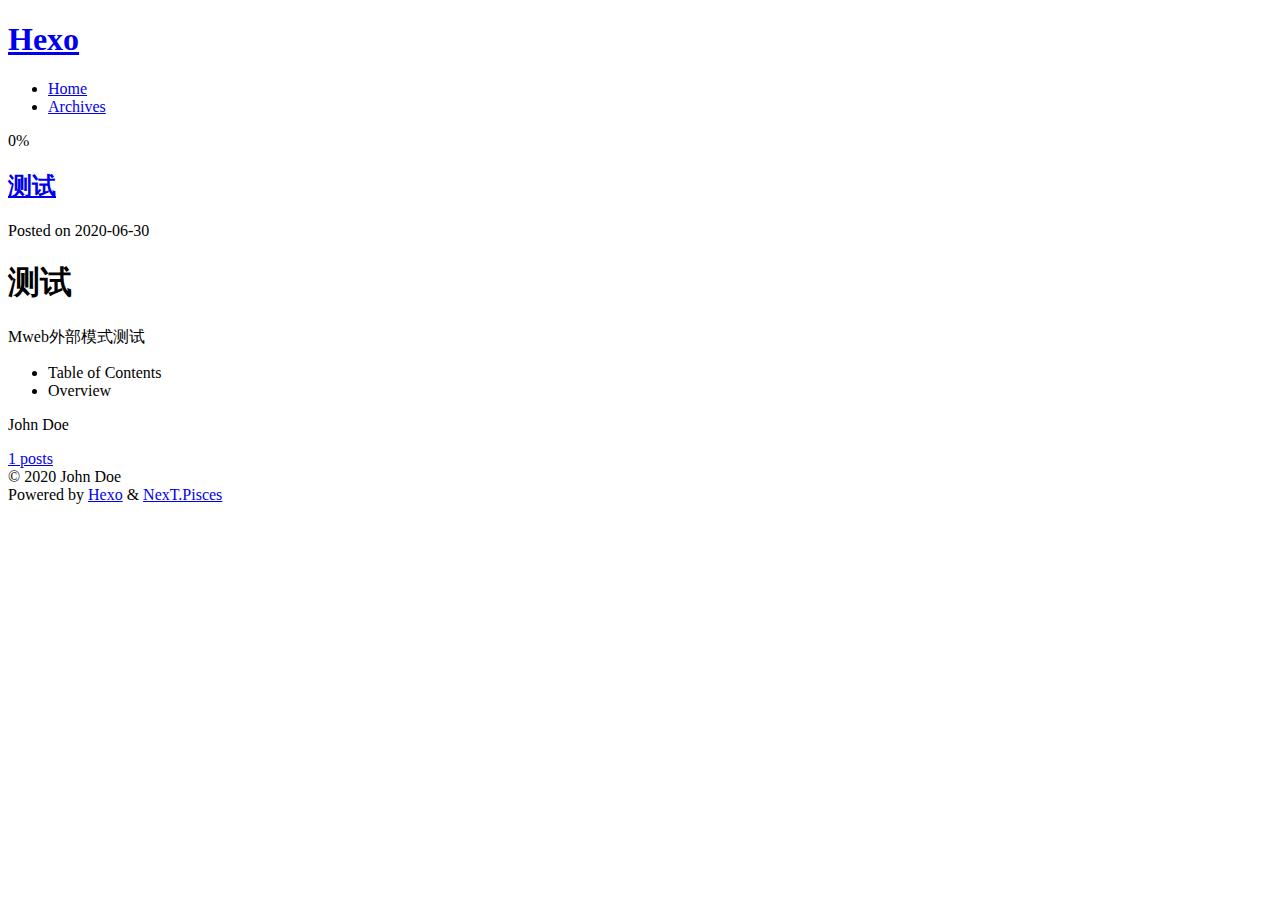
==== index.html @ a6a6ac73 "Site updated: 2020-06-30 23:39:04" ====
<!DOCTYPE html>
<html lang="en">
<head>
  <meta charset="UTF-8">
<meta name="viewport" content="width=device-width, initial-scale=1, maximum-scale=2">
<meta name="theme-color" content="#222">
<meta name="generator" content="Hexo 4.2.1">
  <link rel="apple-touch-icon" sizes="180x180" href="/images/apple-touch-icon-next.png">
  <link rel="icon" type="image/png" sizes="32x32" href="/images/favicon-32x32-next.png">
  <link rel="icon" type="image/png" sizes="16x16" href="/images/favicon-16x16-next.png">
  <link rel="mask-icon" href="/images/logo.svg" color="#222">

<link rel="stylesheet" href="/css/main.css">


<link rel="stylesheet" href="/lib/font-awesome/css/all.min.css">

<script id="hexo-configurations">
    var NexT = window.NexT || {};
    var CONFIG = {"hostname":"yoursite.com","root":"/","scheme":"Pisces","version":"7.8.0","exturl":false,"sidebar":{"position":"left","display":"post","padding":18,"offset":12,"onmobile":false},"copycode":{"enable":false,"show_result":false,"style":null},"back2top":{"enable":true,"sidebar":false,"scrollpercent":false},"bookmark":{"enable":false,"color":"#222","save":"auto"},"fancybox":false,"mediumzoom":false,"lazyload":false,"pangu":false,"comments":{"style":"tabs","active":null,"storage":true,"lazyload":false,"nav":null},"algolia":{"hits":{"per_page":10},"labels":{"input_placeholder":"Search for Posts","hits_empty":"We didn't find any results for the search: ${query}","hits_stats":"${hits} results found in ${time} ms"}},"localsearch":{"enable":false,"trigger":"auto","top_n_per_article":1,"unescape":false,"preload":false},"motion":{"enable":true,"async":false,"transition":{"post_block":"fadeIn","post_header":"slideDownIn","post_body":"slideDownIn","coll_header":"slideLeftIn","sidebar":"slideUpIn"}}};
  </script>

  <meta property="og:type" content="website">
<meta property="og:title" content="Hexo">
<meta property="og:url" content="http://yoursite.com/index.html">
<meta property="og:site_name" content="Hexo">
<meta property="og:locale" content="en_US">
<meta property="article:author" content="John Doe">
<meta name="twitter:card" content="summary">

<link rel="canonical" href="http://yoursite.com/">


<script id="page-configurations">
  // https://hexo.io/docs/variables.html
  CONFIG.page = {
    sidebar: "",
    isHome : true,
    isPost : false,
    lang   : 'en'
  };
</script>

  <title>Hexo</title>
  






  <noscript>
  <style>
  .use-motion .brand,
  .use-motion .menu-item,
  .sidebar-inner,
  .use-motion .post-block,
  .use-motion .pagination,
  .use-motion .comments,
  .use-motion .post-header,
  .use-motion .post-body,
  .use-motion .collection-header { opacity: initial; }

  .use-motion .site-title,
  .use-motion .site-subtitle {
    opacity: initial;
    top: initial;
  }

  .use-motion .logo-line-before i { left: initial; }
  .use-motion .logo-line-after i { right: initial; }
  </style>
</noscript>

</head>

<body itemscope itemtype="http://schema.org/WebPage">
  <div class="container use-motion">
    <div class="headband"></div>

    <header class="header" itemscope itemtype="http://schema.org/WPHeader">
      <div class="header-inner"><div class="site-brand-container">
  <div class="site-nav-toggle">
    <div class="toggle" aria-label="Toggle navigation bar">
      <span class="toggle-line toggle-line-first"></span>
      <span class="toggle-line toggle-line-middle"></span>
      <span class="toggle-line toggle-line-last"></span>
    </div>
  </div>

  <div class="site-meta">

    <a href="/" class="brand" rel="start">
      <span class="logo-line-before"><i></i></span>
      <h1 class="site-title">Hexo</h1>
      <span class="logo-line-after"><i></i></span>
    </a>
  </div>

  <div class="site-nav-right">
    <div class="toggle popup-trigger">
    </div>
  </div>
</div>




<nav class="site-nav">
  <ul id="menu" class="main-menu menu">
        <li class="menu-item menu-item-home">

    <a href="/" rel="section"><i class="fa fa-home fa-fw"></i>Home</a>

  </li>
        <li class="menu-item menu-item-archives">

    <a href="/archives/" rel="section"><i class="fa fa-archive fa-fw"></i>Archives</a>

  </li>
  </ul>
</nav>




</div>
    </header>

    
  <div class="back-to-top">
    <i class="fa fa-arrow-up"></i>
    <span>0%</span>
  </div>


    <main class="main">
      <div class="main-inner">
        <div class="content-wrap">
          

          <div class="content index posts-expand">
            
      
  
  
  <article itemscope itemtype="http://schema.org/Article" class="post-block" lang="en">
    <link itemprop="mainEntityOfPage" href="http://yoursite.com/2020/06/30/%E6%B5%8B%E8%AF%95/">

    <span hidden itemprop="author" itemscope itemtype="http://schema.org/Person">
      <meta itemprop="image" content="/images/avatar.gif">
      <meta itemprop="name" content="John Doe">
      <meta itemprop="description" content="">
    </span>

    <span hidden itemprop="publisher" itemscope itemtype="http://schema.org/Organization">
      <meta itemprop="name" content="Hexo">
    </span>
      <header class="post-header">
        <h2 class="post-title" itemprop="name headline">
          
            <a href="/2020/06/30/%E6%B5%8B%E8%AF%95/" class="post-title-link" itemprop="url">测试</a>
        </h2>

        <div class="post-meta">
            <span class="post-meta-item">
              <span class="post-meta-item-icon">
                <i class="far fa-calendar"></i>
              </span>
              <span class="post-meta-item-text">Posted on</span>
              

              <time title="Created: 2020-06-30 23:38:13 / Modified: 23:38:34" itemprop="dateCreated datePublished" datetime="2020-06-30T23:38:13+08:00">2020-06-30</time>
            </span>

          

        </div>
      </header>

    
    
    
    <div class="post-body" itemprop="articleBody">

      
          <h1 id="测试"><a href="#测试" class="headerlink" title="测试"></a>测试</h1><p>Mweb外部模式测试</p>

      
    </div>

    
    
    
      <footer class="post-footer">
        <div class="post-eof"></div>
      </footer>
  </article>
  
  
  


  



          </div>
          

<script>
  window.addEventListener('tabs:register', () => {
    let { activeClass } = CONFIG.comments;
    if (CONFIG.comments.storage) {
      activeClass = localStorage.getItem('comments_active') || activeClass;
    }
    if (activeClass) {
      let activeTab = document.querySelector(`a[href="#comment-${activeClass}"]`);
      if (activeTab) {
        activeTab.click();
      }
    }
  });
  if (CONFIG.comments.storage) {
    window.addEventListener('tabs:click', event => {
      if (!event.target.matches('.tabs-comment .tab-content .tab-pane')) return;
      let commentClass = event.target.classList[1];
      localStorage.setItem('comments_active', commentClass);
    });
  }
</script>

        </div>
          
  
  <div class="toggle sidebar-toggle">
    <span class="toggle-line toggle-line-first"></span>
    <span class="toggle-line toggle-line-middle"></span>
    <span class="toggle-line toggle-line-last"></span>
  </div>

  <aside class="sidebar">
    <div class="sidebar-inner">

      <ul class="sidebar-nav motion-element">
        <li class="sidebar-nav-toc">
          Table of Contents
        </li>
        <li class="sidebar-nav-overview">
          Overview
        </li>
      </ul>

      <!--noindex-->
      <div class="post-toc-wrap sidebar-panel">
      </div>
      <!--/noindex-->

      <div class="site-overview-wrap sidebar-panel">
        <div class="site-author motion-element" itemprop="author" itemscope itemtype="http://schema.org/Person">
  <p class="site-author-name" itemprop="name">John Doe</p>
  <div class="site-description" itemprop="description"></div>
</div>
<div class="site-state-wrap motion-element">
  <nav class="site-state">
      <div class="site-state-item site-state-posts">
          <a href="/archives/">
        
          <span class="site-state-item-count">1</span>
          <span class="site-state-item-name">posts</span>
        </a>
      </div>
  </nav>
</div>



      </div>

    </div>
  </aside>
  <div id="sidebar-dimmer"></div>


      </div>
    </main>

    <footer class="footer">
      <div class="footer-inner">
        

        

<div class="copyright">
  
  &copy; 
  <span itemprop="copyrightYear">2020</span>
  <span class="with-love">
    <i class="fa fa-heart"></i>
  </span>
  <span class="author" itemprop="copyrightHolder">John Doe</span>
</div>
  <div class="powered-by">Powered by <a href="https://hexo.io/" class="theme-link" rel="noopener" target="_blank">Hexo</a> & <a href="https://pisces.theme-next.org/" class="theme-link" rel="noopener" target="_blank">NexT.Pisces</a>
  </div>

        








      </div>
    </footer>
  </div>

  
  <script src="/lib/anime.min.js"></script>
  <script src="/lib/velocity/velocity.min.js"></script>
  <script src="/lib/velocity/velocity.ui.min.js"></script>

<script src="/js/utils.js"></script>

<script src="/js/motion.js"></script>


<script src="/js/schemes/pisces.js"></script>


<script src="/js/next-boot.js"></script>




  















  

  

</body>
</html>
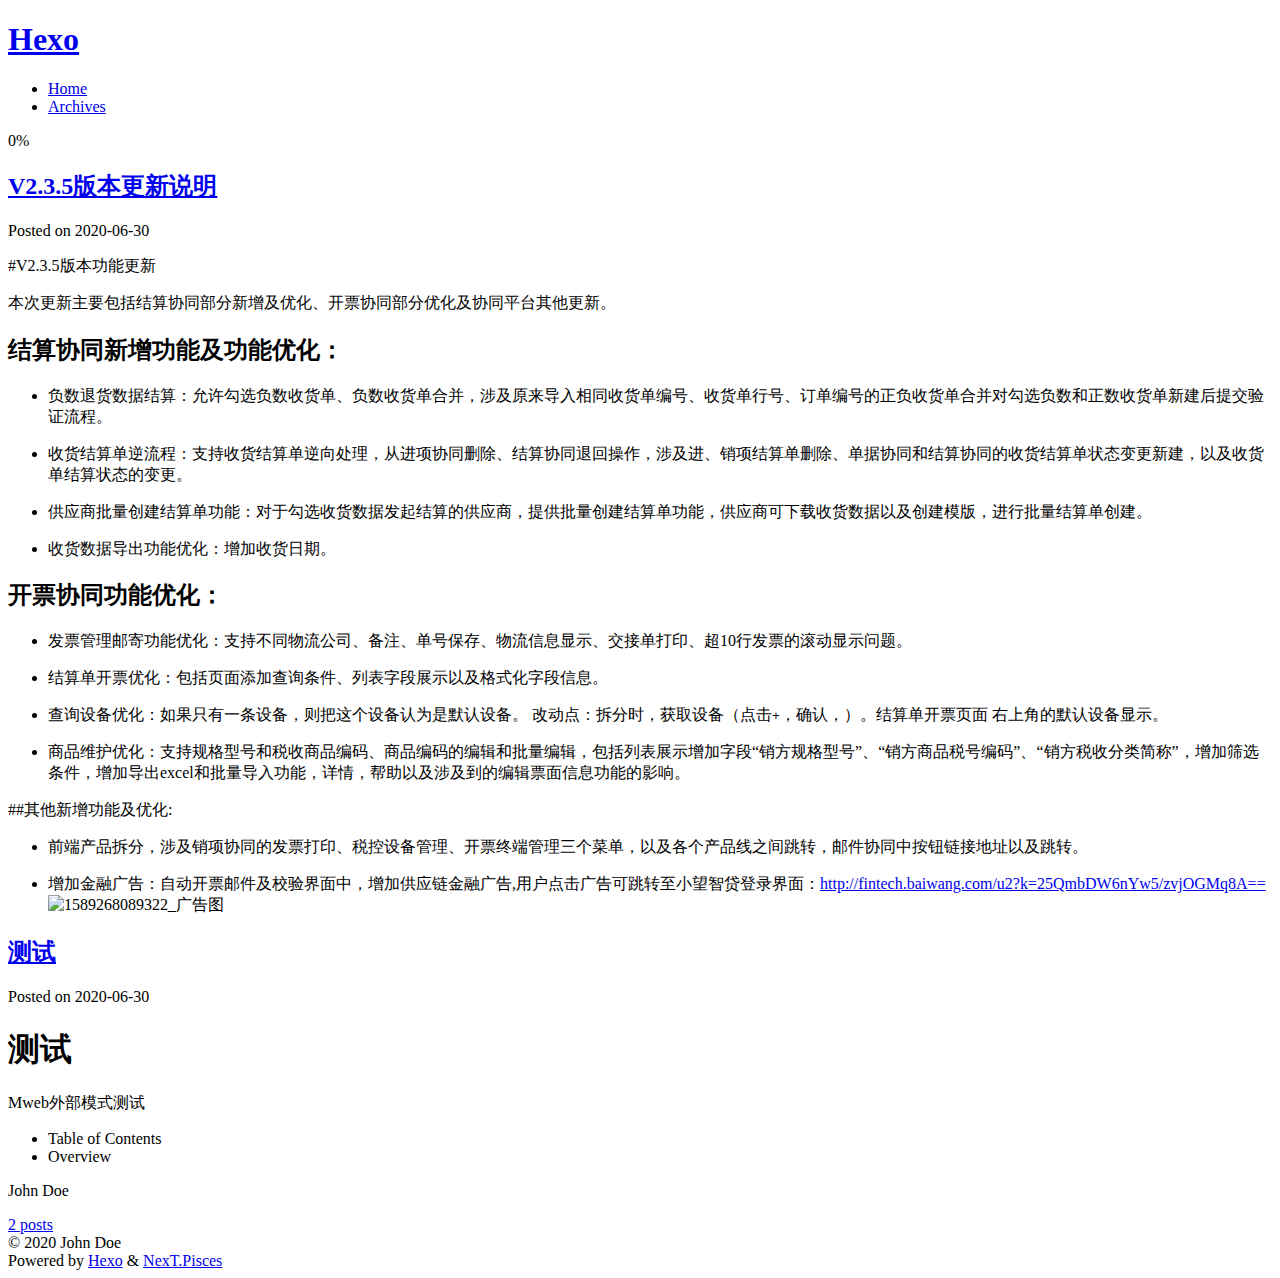
==== commit 6fd91e0f: "Site updated: 2020-06-30 23:49:46" ====
--- a/index.html
+++ b/index.html
@@ -141,6 +141,93 @@
 
           <div class="content index posts-expand">
             
+      
+  
+  
+  <article itemscope itemtype="http://schema.org/Article" class="post-block" lang="en">
+    <link itemprop="mainEntityOfPage" href="http://yoursite.com/2020/06/30/V2.3.5%E7%89%88%E6%9C%AC%E6%9B%B4%E6%96%B0%E8%AF%B4%E6%98%8E/">
+
+    <span hidden itemprop="author" itemscope itemtype="http://schema.org/Person">
+      <meta itemprop="image" content="/images/avatar.gif">
+      <meta itemprop="name" content="John Doe">
+      <meta itemprop="description" content="">
+    </span>
+
+    <span hidden itemprop="publisher" itemscope itemtype="http://schema.org/Organization">
+      <meta itemprop="name" content="Hexo">
+    </span>
+      <header class="post-header">
+        <h2 class="post-title" itemprop="name headline">
+          
+            <a href="/2020/06/30/V2.3.5%E7%89%88%E6%9C%AC%E6%9B%B4%E6%96%B0%E8%AF%B4%E6%98%8E/" class="post-title-link" itemprop="url">V2.3.5版本更新说明</a>
+        </h2>
+
+        <div class="post-meta">
+            <span class="post-meta-item">
+              <span class="post-meta-item-icon">
+                <i class="far fa-calendar"></i>
+              </span>
+              <span class="post-meta-item-text">Posted on</span>
+              
+
+              <time title="Created: 2020-06-30 23:45:49 / Modified: 23:46:55" itemprop="dateCreated datePublished" datetime="2020-06-30T23:45:49+08:00">2020-06-30</time>
+            </span>
+
+          
+
+        </div>
+      </header>
+
+    
+    
+    
+    <div class="post-body" itemprop="articleBody">
+
+      
+          <p>#V2.3.5版本功能更新</p>
+<p>本次更新主要包括结算协同部分新增及优化、开票协同部分优化及协同平台其他更新。</p>
+<h2 id="结算协同新增功能及功能优化："><a href="#结算协同新增功能及功能优化：" class="headerlink" title="结算协同新增功能及功能优化："></a>结算协同新增功能及功能优化：</h2><ul>
+<li><p>负数退货数据结算：允许勾选负数收货单、负数收货单合并，涉及原来导入相同收货单编号、收货单行号、订单编号的正负收货单合并对勾选负数和正数收货单新建后提交验证流程。</p>
+</li>
+<li><p>收货结算单逆流程：支持收货结算单逆向处理，从进项协同删除、结算协同退回操作，涉及进、销项结算单删除、单据协同和结算协同的收货结算单状态变更新建，以及收货单结算状态的变更。</p>
+</li>
+<li><p>供应商批量创建结算单功能：对于勾选收货数据发起结算的供应商，提供批量创建结算单功能，供应商可下载收货数据以及创建模版，进行批量结算单创建。</p>
+</li>
+<li><p>收货数据导出功能优化：增加收货日期。</p>
+</li>
+</ul>
+<h2 id="开票协同功能优化："><a href="#开票协同功能优化：" class="headerlink" title="开票协同功能优化："></a>开票协同功能优化：</h2><ul>
+<li><p>发票管理邮寄功能优化：支持不同物流公司、备注、单号保存、物流信息显示、交接单打印、超10行发票的滚动显示问题。</p>
+</li>
+<li><p>结算单开票优化：包括页面添加查询条件、列表字段展示以及格式化字段信息。</p>
+</li>
+<li><p>查询设备优化：如果只有一条设备，则把这个设备认为是默认设备。 改动点：拆分时，获取设备（点击<code>+</code>，确认，）。结算单开票页面 右上角的默认设备显示。</p>
+</li>
+<li><p>商品维护优化：支持规格型号和税收商品编码、商品编码的编辑和批量编辑，包括列表展示增加字段“销方规格型号”、“销方商品税号编码”、“销方税收分类简称”，增加筛选条件，增加导出excel和批量导入功能，详情，帮助以及涉及到的编辑票面信息功能的影响。</p>
+</li>
+</ul>
+<p>##其他新增功能及优化:</p>
+<ul>
+<li><p>前端产品拆分，涉及销项协同的发票打印、税控设备管理、开票终端管理三个菜单，以及各个产品线之间跳转，邮件协同中按钮链接地址以及跳转。</p>
+</li>
+<li><p>增加金融广告：自动开票邮件及校验界面中，增加供应链金融广告,用户点击广告可跳转至小望智贷登录界面：<a href="http://fintech.baiwang.com/u2?k=25QmbDW6nYw5/zvjOGMq8A==" target="_blank" rel="noopener">http://fintech.baiwang.com/u2?k=25QmbDW6nYw5/zvjOGMq8A==</a><br><img src="/images/1589268089322_%E5%B9%BF%E5%91%8A%E5%9B%BE.png" alt="1589268089322_广告图"></p>
+</li>
+</ul>
+
+      
+    </div>
+
+    
+    
+    
+      <footer class="post-footer">
+        <div class="post-eof"></div>
+      </footer>
+  </article>
+  
+  
+  
+
       
   
   
@@ -266,7 +353,7 @@
       <div class="site-state-item site-state-posts">
           <a href="/archives/">
         
-          <span class="site-state-item-count">1</span>
+          <span class="site-state-item-count">2</span>
           <span class="site-state-item-name">posts</span>
         </a>
       </div>
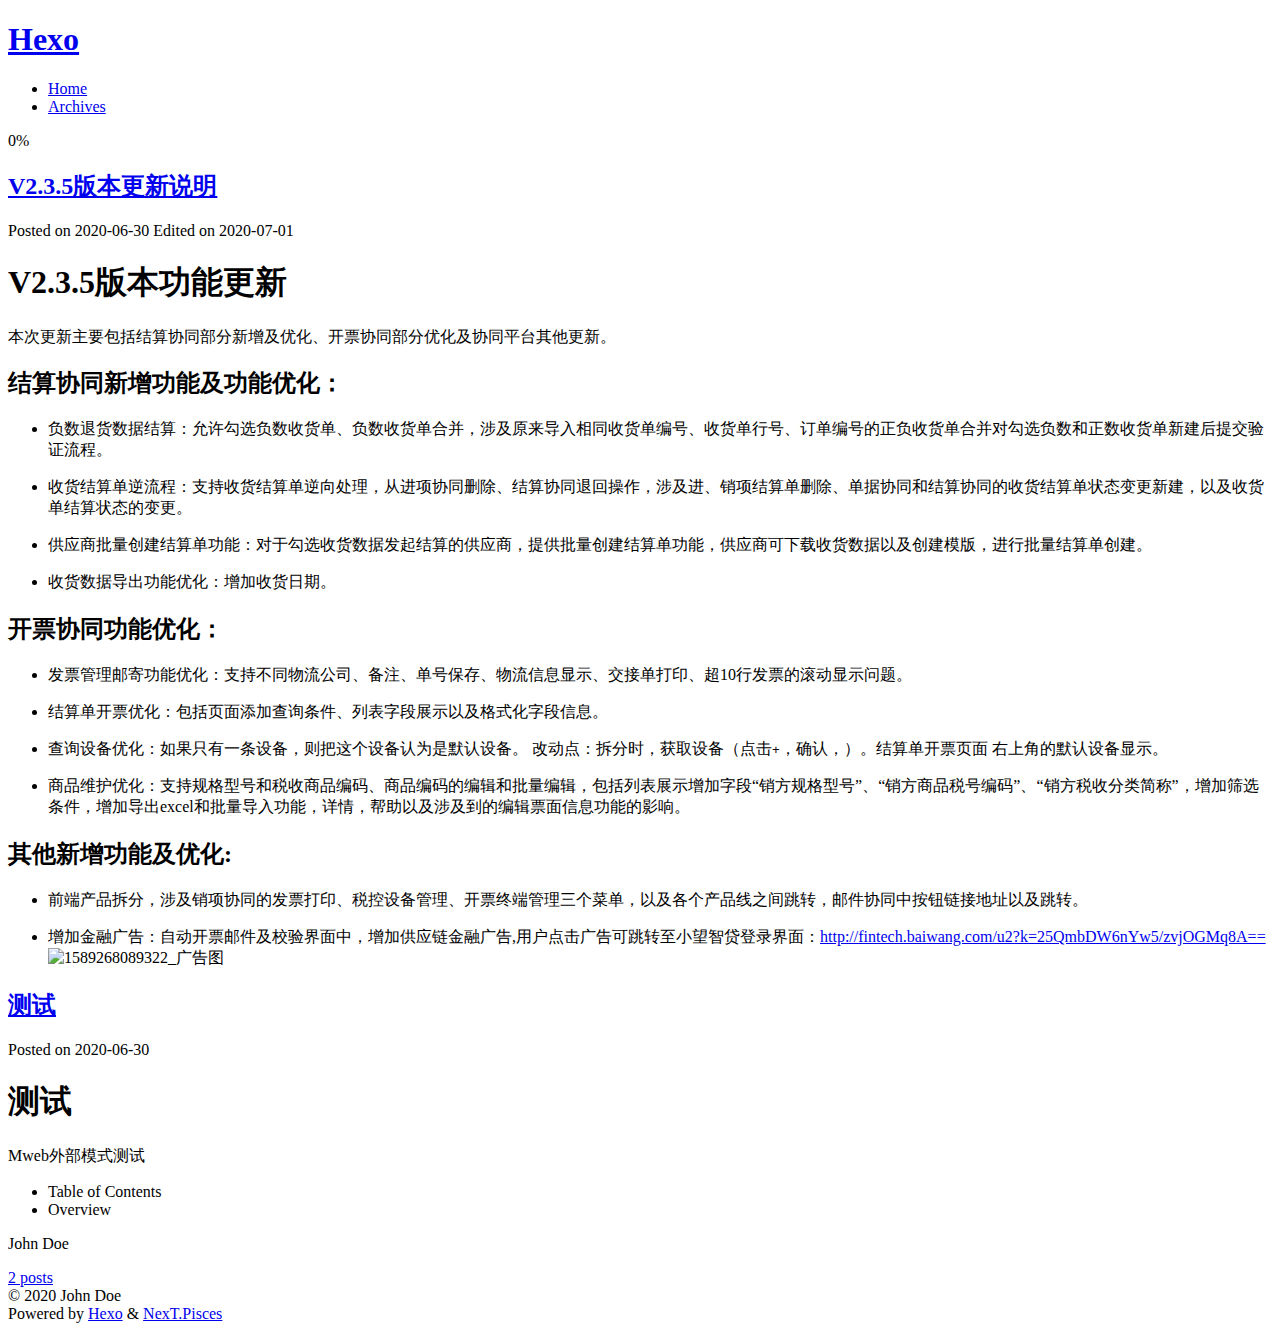
==== commit 5dc1e5f0: "Site updated: 2020-07-01 09:56:12" ====
--- a/index.html
+++ b/index.html
@@ -168,10 +168,16 @@
                 <i class="far fa-calendar"></i>
               </span>
               <span class="post-meta-item-text">Posted on</span>
-              
-
-              <time title="Created: 2020-06-30 23:45:49 / Modified: 23:46:55" itemprop="dateCreated datePublished" datetime="2020-06-30T23:45:49+08:00">2020-06-30</time>
+
+              <time title="Created: 2020-06-30 23:45:49" itemprop="dateCreated datePublished" datetime="2020-06-30T23:45:49+08:00">2020-06-30</time>
             </span>
+              <span class="post-meta-item">
+                <span class="post-meta-item-icon">
+                  <i class="far fa-calendar-check"></i>
+                </span>
+                <span class="post-meta-item-text">Edited on</span>
+                <time title="Modified: 2020-07-01 09:56:04" itemprop="dateModified" datetime="2020-07-01T09:56:04+08:00">2020-07-01</time>
+              </span>
 
           
 
@@ -184,8 +190,7 @@
     <div class="post-body" itemprop="articleBody">
 
       
-          <p>#V2.3.5版本功能更新</p>
-<p>本次更新主要包括结算协同部分新增及优化、开票协同部分优化及协同平台其他更新。</p>
+          <h1 id="V2-3-5版本功能更新"><a href="#V2-3-5版本功能更新" class="headerlink" title="V2.3.5版本功能更新"></a>V2.3.5版本功能更新</h1><p>本次更新主要包括结算协同部分新增及优化、开票协同部分优化及协同平台其他更新。</p>
 <h2 id="结算协同新增功能及功能优化："><a href="#结算协同新增功能及功能优化：" class="headerlink" title="结算协同新增功能及功能优化："></a>结算协同新增功能及功能优化：</h2><ul>
 <li><p>负数退货数据结算：允许勾选负数收货单、负数收货单合并，涉及原来导入相同收货单编号、收货单行号、订单编号的正负收货单合并对勾选负数和正数收货单新建后提交验证流程。</p>
 </li>
@@ -206,8 +211,7 @@
 <li><p>商品维护优化：支持规格型号和税收商品编码、商品编码的编辑和批量编辑，包括列表展示增加字段“销方规格型号”、“销方商品税号编码”、“销方税收分类简称”，增加筛选条件，增加导出excel和批量导入功能，详情，帮助以及涉及到的编辑票面信息功能的影响。</p>
 </li>
 </ul>
-<p>##其他新增功能及优化:</p>
-<ul>
+<h2 id="其他新增功能及优化"><a href="#其他新增功能及优化" class="headerlink" title="其他新增功能及优化:"></a>其他新增功能及优化:</h2><ul>
 <li><p>前端产品拆分，涉及销项协同的发票打印、税控设备管理、开票终端管理三个菜单，以及各个产品线之间跳转，邮件协同中按钮链接地址以及跳转。</p>
 </li>
 <li><p>增加金融广告：自动开票邮件及校验界面中，增加供应链金融广告,用户点击广告可跳转至小望智贷登录界面：<a href="http://fintech.baiwang.com/u2?k=25QmbDW6nYw5/zvjOGMq8A==" target="_blank" rel="noopener">http://fintech.baiwang.com/u2?k=25QmbDW6nYw5/zvjOGMq8A==</a><br><img src="/images/1589268089322_%E5%B9%BF%E5%91%8A%E5%9B%BE.png" alt="1589268089322_广告图"></p>
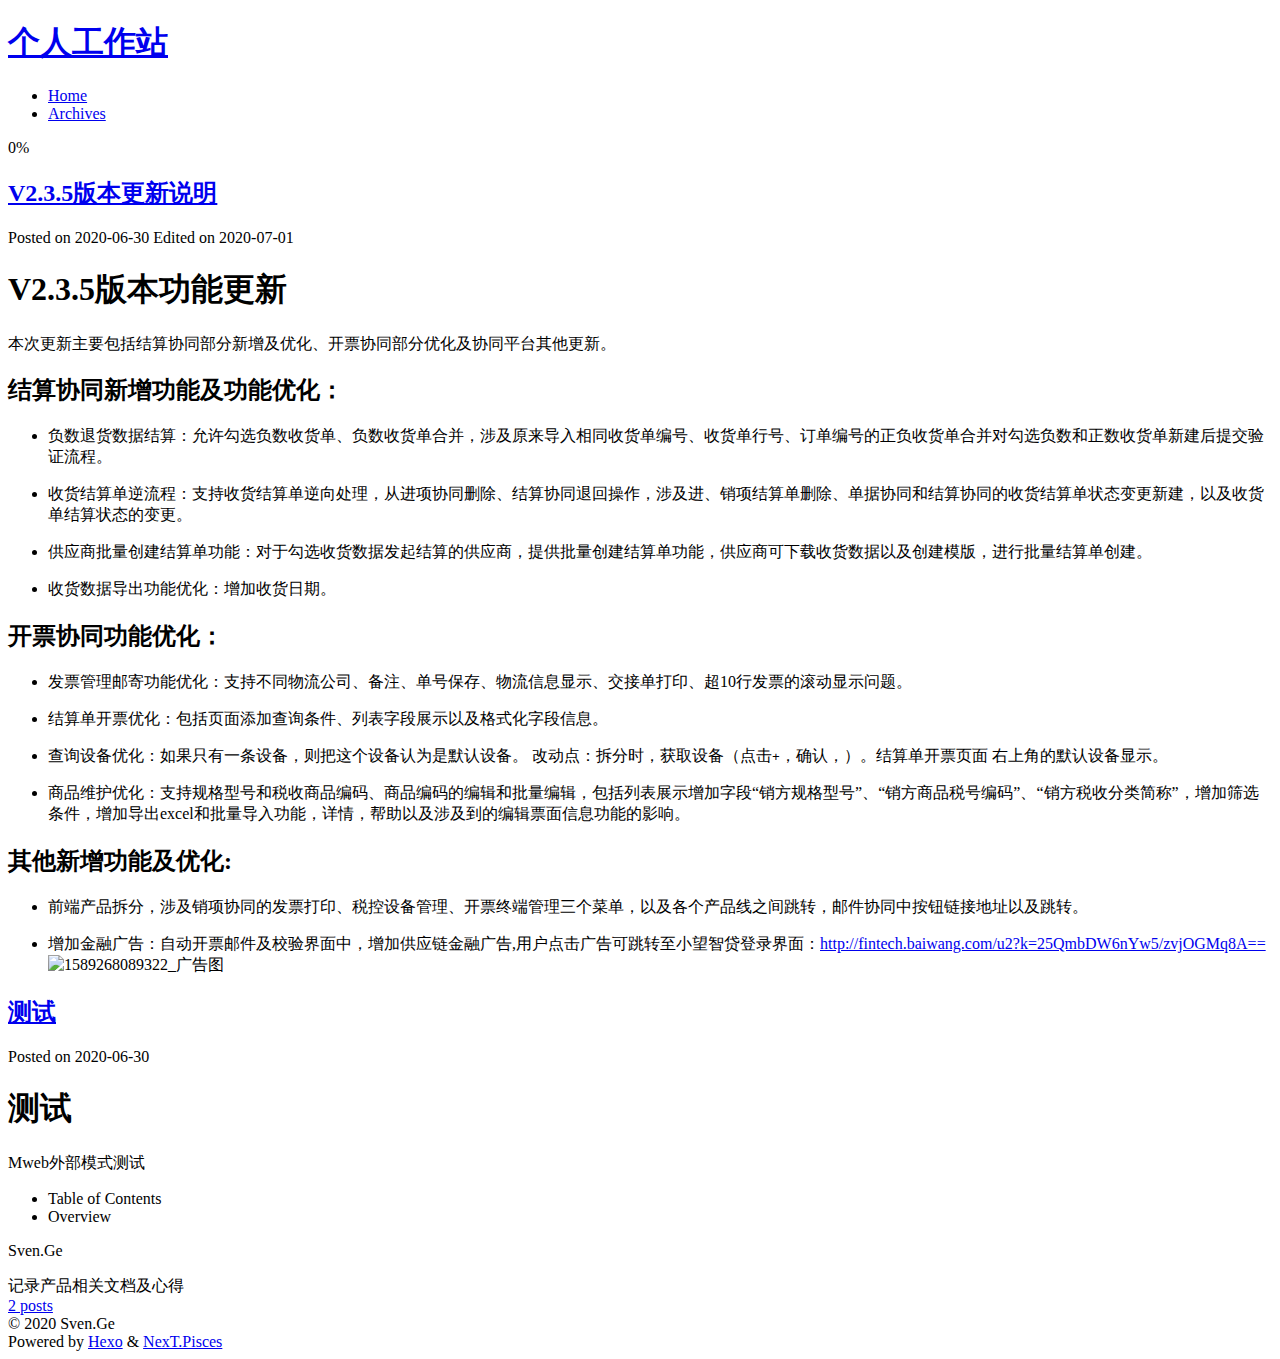
==== commit 40e43c59: "Site updated: 2020-07-01 11:21:18" ====
--- a/index.html
+++ b/index.html
@@ -1,5 +1,5 @@
 <!DOCTYPE html>
-<html lang="en">
+<html lang="zh-Hans">
 <head>
   <meta charset="UTF-8">
 <meta name="viewport" content="width=device-width, initial-scale=1, maximum-scale=2">
@@ -20,12 +20,13 @@
     var CONFIG = {"hostname":"yoursite.com","root":"/","scheme":"Pisces","version":"7.8.0","exturl":false,"sidebar":{"position":"left","display":"post","padding":18,"offset":12,"onmobile":false},"copycode":{"enable":false,"show_result":false,"style":null},"back2top":{"enable":true,"sidebar":false,"scrollpercent":false},"bookmark":{"enable":false,"color":"#222","save":"auto"},"fancybox":false,"mediumzoom":false,"lazyload":false,"pangu":false,"comments":{"style":"tabs","active":null,"storage":true,"lazyload":false,"nav":null},"algolia":{"hits":{"per_page":10},"labels":{"input_placeholder":"Search for Posts","hits_empty":"We didn't find any results for the search: ${query}","hits_stats":"${hits} results found in ${time} ms"}},"localsearch":{"enable":false,"trigger":"auto","top_n_per_article":1,"unescape":false,"preload":false},"motion":{"enable":true,"async":false,"transition":{"post_block":"fadeIn","post_header":"slideDownIn","post_body":"slideDownIn","coll_header":"slideLeftIn","sidebar":"slideUpIn"}}};
   </script>
 
-  <meta property="og:type" content="website">
-<meta property="og:title" content="Hexo">
+  <meta name="description" content="记录产品相关文档及心得">
+<meta property="og:type" content="website">
+<meta property="og:title" content="个人工作站">
 <meta property="og:url" content="http://yoursite.com/index.html">
-<meta property="og:site_name" content="Hexo">
-<meta property="og:locale" content="en_US">
-<meta property="article:author" content="John Doe">
+<meta property="og:site_name" content="个人工作站">
+<meta property="og:description" content="记录产品相关文档及心得">
+<meta property="article:author" content="Sven.Ge">
 <meta name="twitter:card" content="summary">
 
 <link rel="canonical" href="http://yoursite.com/">
@@ -37,14 +38,23 @@
     sidebar: "",
     isHome : true,
     isPost : false,
-    lang   : 'en'
+    lang   : 'zh-Hans'
   };
 </script>
 
-  <title>Hexo</title>
-  
-
-
+  <title>个人工作站</title>
+  
+
+
+  <script>
+    var _hmt = _hmt || [];
+    (function() {
+      var hm = document.createElement("script");
+      hm.src = "https://hm.baidu.com/hm.js?5e9f4ead8d0a32c153f5fca2eb4e6af8";
+      var s = document.getElementsByTagName("script")[0];
+      s.parentNode.insertBefore(hm, s);
+    })();
+  </script>
 
 
 
@@ -92,7 +102,7 @@
 
     <a href="/" class="brand" rel="start">
       <span class="logo-line-before"><i></i></span>
-      <h1 class="site-title">Hexo</h1>
+      <h1 class="site-title">个人工作站</h1>
       <span class="logo-line-after"><i></i></span>
     </a>
   </div>
@@ -144,17 +154,17 @@
       
   
   
-  <article itemscope itemtype="http://schema.org/Article" class="post-block" lang="en">
+  <article itemscope itemtype="http://schema.org/Article" class="post-block" lang="zh-Hans">
     <link itemprop="mainEntityOfPage" href="http://yoursite.com/2020/06/30/V2.3.5%E7%89%88%E6%9C%AC%E6%9B%B4%E6%96%B0%E8%AF%B4%E6%98%8E/">
 
     <span hidden itemprop="author" itemscope itemtype="http://schema.org/Person">
       <meta itemprop="image" content="/images/avatar.gif">
-      <meta itemprop="name" content="John Doe">
-      <meta itemprop="description" content="">
+      <meta itemprop="name" content="Sven.Ge">
+      <meta itemprop="description" content="记录产品相关文档及心得">
     </span>
 
     <span hidden itemprop="publisher" itemscope itemtype="http://schema.org/Organization">
-      <meta itemprop="name" content="Hexo">
+      <meta itemprop="name" content="个人工作站">
     </span>
       <header class="post-header">
         <h2 class="post-title" itemprop="name headline">
@@ -235,17 +245,17 @@
       
   
   
-  <article itemscope itemtype="http://schema.org/Article" class="post-block" lang="en">
+  <article itemscope itemtype="http://schema.org/Article" class="post-block" lang="zh-Hans">
     <link itemprop="mainEntityOfPage" href="http://yoursite.com/2020/06/30/%E6%B5%8B%E8%AF%95/">
 
     <span hidden itemprop="author" itemscope itemtype="http://schema.org/Person">
       <meta itemprop="image" content="/images/avatar.gif">
-      <meta itemprop="name" content="John Doe">
-      <meta itemprop="description" content="">
+      <meta itemprop="name" content="Sven.Ge">
+      <meta itemprop="description" content="记录产品相关文档及心得">
     </span>
 
     <span hidden itemprop="publisher" itemscope itemtype="http://schema.org/Organization">
-      <meta itemprop="name" content="Hexo">
+      <meta itemprop="name" content="个人工作站">
     </span>
       <header class="post-header">
         <h2 class="post-title" itemprop="name headline">
@@ -349,8 +359,8 @@
 
       <div class="site-overview-wrap sidebar-panel">
         <div class="site-author motion-element" itemprop="author" itemscope itemtype="http://schema.org/Person">
-  <p class="site-author-name" itemprop="name">John Doe</p>
-  <div class="site-description" itemprop="description"></div>
+  <p class="site-author-name" itemprop="name">Sven.Ge</p>
+  <div class="site-description" itemprop="description">记录产品相关文档及心得</div>
 </div>
 <div class="site-state-wrap motion-element">
   <nav class="site-state">
@@ -389,7 +399,7 @@
   <span class="with-love">
     <i class="fa fa-heart"></i>
   </span>
-  <span class="author" itemprop="copyrightHolder">John Doe</span>
+  <span class="author" itemprop="copyrightHolder">Sven.Ge</span>
 </div>
   <div class="powered-by">Powered by <a href="https://hexo.io/" class="theme-link" rel="noopener" target="_blank">Hexo</a> & <a href="https://pisces.theme-next.org/" class="theme-link" rel="noopener" target="_blank">NexT.Pisces</a>
   </div>
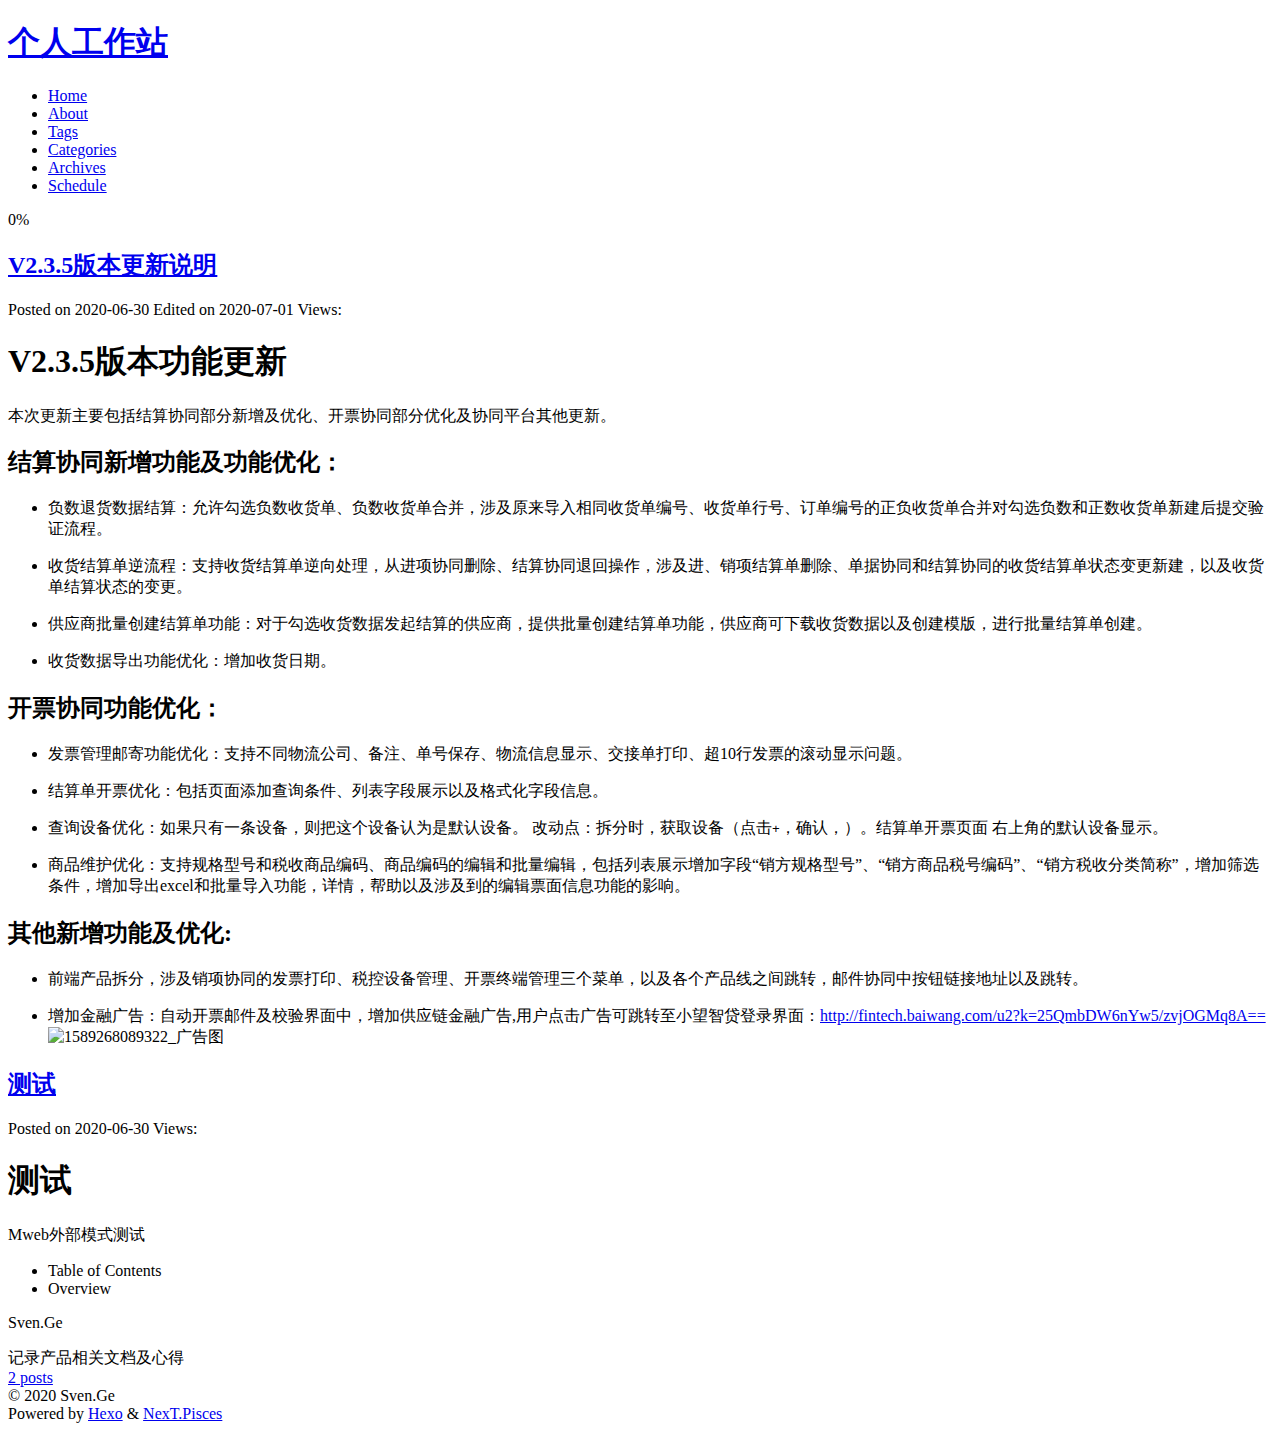
==== commit ea0377a1: "Site updated: 2020-07-01 14:05:03" ====
--- a/index.html
+++ b/index.html
@@ -123,9 +123,29 @@
     <a href="/" rel="section"><i class="fa fa-home fa-fw"></i>Home</a>
 
   </li>
+        <li class="menu-item menu-item-about">
+
+    <a href="/about/" rel="section"><i class="fa fa-user fa-fw"></i>About</a>
+
+  </li>
+        <li class="menu-item menu-item-tags">
+
+    <a href="/tags/" rel="section"><i class="fa fa-tags fa-fw"></i>Tags</a>
+
+  </li>
+        <li class="menu-item menu-item-categories">
+
+    <a href="/categories/" rel="section"><i class="fa fa-th fa-fw"></i>Categories</a>
+
+  </li>
         <li class="menu-item menu-item-archives">
 
     <a href="/archives/" rel="section"><i class="fa fa-archive fa-fw"></i>Archives</a>
+
+  </li>
+        <li class="menu-item menu-item-schedule">
+
+    <a href="/schedule/" rel="section"><i class="fa fa-calendar fa-fw"></i>Schedule</a>
 
   </li>
   </ul>
@@ -190,6 +210,13 @@
               </span>
 
           
+            <span id="/2020/06/30/V2.3.5%E7%89%88%E6%9C%AC%E6%9B%B4%E6%96%B0%E8%AF%B4%E6%98%8E/" class="post-meta-item leancloud_visitors" data-flag-title="V2.3.5版本更新说明" title="Views">
+              <span class="post-meta-item-icon">
+                <i class="fa fa-eye"></i>
+              </span>
+              <span class="post-meta-item-text">Views: </span>
+              <span class="leancloud-visitors-count"></span>
+            </span>
 
         </div>
       </header>
@@ -275,6 +302,13 @@
             </span>
 
           
+            <span id="/2020/06/30/%E6%B5%8B%E8%AF%95/" class="post-meta-item leancloud_visitors" data-flag-title="测试" title="Views">
+              <span class="post-meta-item-icon">
+                <i class="fa fa-eye"></i>
+              </span>
+              <span class="post-meta-item-text">Views: </span>
+              <span class="leancloud-visitors-count"></span>
+            </span>
 
         </div>
       </header>
@@ -411,6 +445,92 @@
 
 
 
+<script>
+  (function() {
+    function leancloudSelector(url) {
+      url = encodeURI(url);
+      return document.getElementById(url).querySelector('.leancloud-visitors-count');
+    }
+
+    function addCount(Counter) {
+      var visitors = document.querySelector('.leancloud_visitors');
+      var url = decodeURI(visitors.id);
+      var title = visitors.dataset.flagTitle;
+
+      Counter('get', '/classes/Counter?where=' + encodeURIComponent(JSON.stringify({ url })))
+        .then(response => response.json())
+        .then(({ results }) => {
+          if (results.length > 0) {
+            var counter = results[0];
+            leancloudSelector(url).innerText = counter.time + 1;
+            Counter('put', '/classes/Counter/' + counter.objectId, { time: { '__op': 'Increment', 'amount': 1 } })
+              .catch(error => {
+                console.error('Failed to save visitor count', error);
+              });
+          } else {
+              leancloudSelector(url).innerText = 'Counter not initialized! More info at console err msg.';
+              console.error('ATTENTION! LeanCloud counter has security bug, see how to solve it here: https://github.com/theme-next/hexo-leancloud-counter-security. \n However, you can still use LeanCloud without security, by setting `security` option to `false`.');
+            
+          }
+        })
+        .catch(error => {
+          console.error('LeanCloud Counter Error', error);
+        });
+    }
+
+    function showTime(Counter) {
+      var visitors = document.querySelectorAll('.leancloud_visitors');
+      var entries = [...visitors].map(element => {
+        return decodeURI(element.id);
+      });
+
+      Counter('get', '/classes/Counter?where=' + encodeURIComponent(JSON.stringify({ url: { '$in': entries } })))
+        .then(response => response.json())
+        .then(({ results }) => {
+          for (let url of entries) {
+            let target = results.find(item => item.url === url);
+            leancloudSelector(url).innerText = target ? target.time : 0;
+          }
+        })
+        .catch(error => {
+          console.error('LeanCloud Counter Error', error);
+        });
+    }
+
+    let { app_id, app_key, server_url } = {"enable":"ture","app_id":"fDnRwtPwAKoLgqQPJsFNOmXo-gzGzoHsz","app_key":"co6abKtBYoTMb1Y3muSlyoWQ","server_url":null,"security":true};
+    function fetchData(api_server) {
+      var Counter = (method, url, data) => {
+        return fetch(`${api_server}/1.1${url}`, {
+          method,
+          headers: {
+            'X-LC-Id'     : app_id,
+            'X-LC-Key'    : app_key,
+            'Content-Type': 'application/json',
+          },
+          body: JSON.stringify(data)
+        });
+      };
+      if (CONFIG.page.isPost) {
+        if (CONFIG.hostname !== location.hostname) return;
+        addCount(Counter);
+      } else if (document.querySelectorAll('.post-title-link').length >= 1) {
+        showTime(Counter);
+      }
+    }
+
+    let api_server = app_id.slice(-9) !== '-MdYXbMMI' ? server_url : `https://${app_id.slice(0, 8).toLowerCase()}.api.lncldglobal.com`;
+
+    if (api_server) {
+      fetchData(api_server);
+    } else {
+      fetch('https://app-router.leancloud.cn/2/route?appId=' + app_id)
+        .then(response => response.json())
+        .then(({ api_server }) => {
+          fetchData('https://' + api_server);
+        });
+    }
+  })();
+</script>
 
 
       </div>
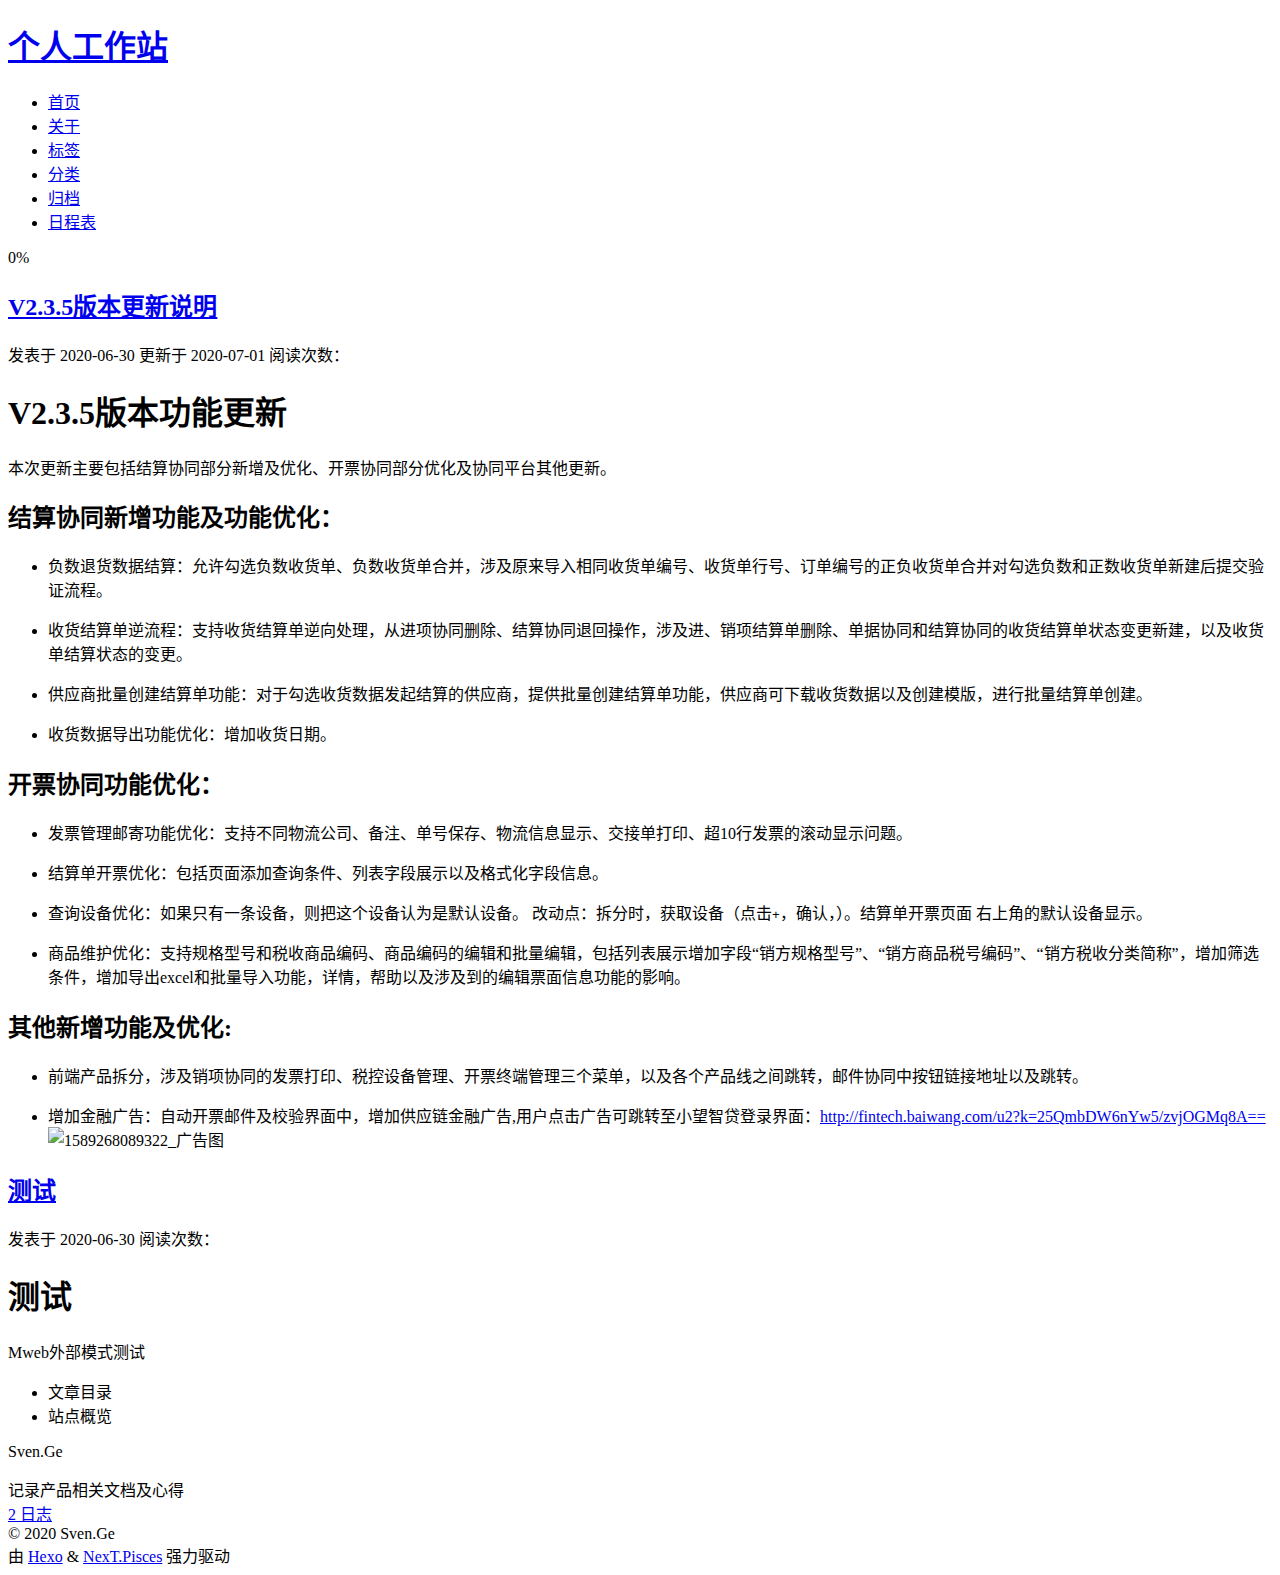
==== commit fb6a48db: "Site updated: 2020-07-01 14:10:51" ====
--- a/index.html
+++ b/index.html
@@ -1,5 +1,5 @@
 <!DOCTYPE html>
-<html lang="zh-Hans">
+<html lang="zh-CN">
 <head>
   <meta charset="UTF-8">
 <meta name="viewport" content="width=device-width, initial-scale=1, maximum-scale=2">
@@ -26,6 +26,7 @@
 <meta property="og:url" content="http://yoursite.com/index.html">
 <meta property="og:site_name" content="个人工作站">
 <meta property="og:description" content="记录产品相关文档及心得">
+<meta property="og:locale" content="zh_CN">
 <meta property="article:author" content="Sven.Ge">
 <meta name="twitter:card" content="summary">
 
@@ -38,7 +39,7 @@
     sidebar: "",
     isHome : true,
     isPost : false,
-    lang   : 'zh-Hans'
+    lang   : 'zh-CN'
   };
 </script>
 
@@ -91,7 +92,7 @@
     <header class="header" itemscope itemtype="http://schema.org/WPHeader">
       <div class="header-inner"><div class="site-brand-container">
   <div class="site-nav-toggle">
-    <div class="toggle" aria-label="Toggle navigation bar">
+    <div class="toggle" aria-label="切换导航栏">
       <span class="toggle-line toggle-line-first"></span>
       <span class="toggle-line toggle-line-middle"></span>
       <span class="toggle-line toggle-line-last"></span>
@@ -120,32 +121,32 @@
   <ul id="menu" class="main-menu menu">
         <li class="menu-item menu-item-home">
 
-    <a href="/" rel="section"><i class="fa fa-home fa-fw"></i>Home</a>
+    <a href="/" rel="section"><i class="fa fa-home fa-fw"></i>首页</a>
 
   </li>
         <li class="menu-item menu-item-about">
 
-    <a href="/about/" rel="section"><i class="fa fa-user fa-fw"></i>About</a>
+    <a href="/about/" rel="section"><i class="fa fa-user fa-fw"></i>关于</a>
 
   </li>
         <li class="menu-item menu-item-tags">
 
-    <a href="/tags/" rel="section"><i class="fa fa-tags fa-fw"></i>Tags</a>
+    <a href="/tags/" rel="section"><i class="fa fa-tags fa-fw"></i>标签</a>
 
   </li>
         <li class="menu-item menu-item-categories">
 
-    <a href="/categories/" rel="section"><i class="fa fa-th fa-fw"></i>Categories</a>
+    <a href="/categories/" rel="section"><i class="fa fa-th fa-fw"></i>分类</a>
 
   </li>
         <li class="menu-item menu-item-archives">
 
-    <a href="/archives/" rel="section"><i class="fa fa-archive fa-fw"></i>Archives</a>
+    <a href="/archives/" rel="section"><i class="fa fa-archive fa-fw"></i>归档</a>
 
   </li>
         <li class="menu-item menu-item-schedule">
 
-    <a href="/schedule/" rel="section"><i class="fa fa-calendar fa-fw"></i>Schedule</a>
+    <a href="/schedule/" rel="section"><i class="fa fa-calendar fa-fw"></i>日程表</a>
 
   </li>
   </ul>
@@ -174,7 +175,7 @@
       
   
   
-  <article itemscope itemtype="http://schema.org/Article" class="post-block" lang="zh-Hans">
+  <article itemscope itemtype="http://schema.org/Article" class="post-block" lang="zh-CN">
     <link itemprop="mainEntityOfPage" href="http://yoursite.com/2020/06/30/V2.3.5%E7%89%88%E6%9C%AC%E6%9B%B4%E6%96%B0%E8%AF%B4%E6%98%8E/">
 
     <span hidden itemprop="author" itemscope itemtype="http://schema.org/Person">
@@ -197,24 +198,24 @@
               <span class="post-meta-item-icon">
                 <i class="far fa-calendar"></i>
               </span>
-              <span class="post-meta-item-text">Posted on</span>
-
-              <time title="Created: 2020-06-30 23:45:49" itemprop="dateCreated datePublished" datetime="2020-06-30T23:45:49+08:00">2020-06-30</time>
+              <span class="post-meta-item-text">发表于</span>
+
+              <time title="创建时间：2020-06-30 23:45:49" itemprop="dateCreated datePublished" datetime="2020-06-30T23:45:49+08:00">2020-06-30</time>
             </span>
               <span class="post-meta-item">
                 <span class="post-meta-item-icon">
                   <i class="far fa-calendar-check"></i>
                 </span>
-                <span class="post-meta-item-text">Edited on</span>
-                <time title="Modified: 2020-07-01 09:56:04" itemprop="dateModified" datetime="2020-07-01T09:56:04+08:00">2020-07-01</time>
+                <span class="post-meta-item-text">更新于</span>
+                <time title="修改时间：2020-07-01 09:56:04" itemprop="dateModified" datetime="2020-07-01T09:56:04+08:00">2020-07-01</time>
               </span>
 
           
-            <span id="/2020/06/30/V2.3.5%E7%89%88%E6%9C%AC%E6%9B%B4%E6%96%B0%E8%AF%B4%E6%98%8E/" class="post-meta-item leancloud_visitors" data-flag-title="V2.3.5版本更新说明" title="Views">
+            <span id="/2020/06/30/V2.3.5%E7%89%88%E6%9C%AC%E6%9B%B4%E6%96%B0%E8%AF%B4%E6%98%8E/" class="post-meta-item leancloud_visitors" data-flag-title="V2.3.5版本更新说明" title="阅读次数">
               <span class="post-meta-item-icon">
                 <i class="fa fa-eye"></i>
               </span>
-              <span class="post-meta-item-text">Views: </span>
+              <span class="post-meta-item-text">阅读次数：</span>
               <span class="leancloud-visitors-count"></span>
             </span>
 
@@ -272,7 +273,7 @@
       
   
   
-  <article itemscope itemtype="http://schema.org/Article" class="post-block" lang="zh-Hans">
+  <article itemscope itemtype="http://schema.org/Article" class="post-block" lang="zh-CN">
     <link itemprop="mainEntityOfPage" href="http://yoursite.com/2020/06/30/%E6%B5%8B%E8%AF%95/">
 
     <span hidden itemprop="author" itemscope itemtype="http://schema.org/Person">
@@ -295,18 +296,18 @@
               <span class="post-meta-item-icon">
                 <i class="far fa-calendar"></i>
               </span>
-              <span class="post-meta-item-text">Posted on</span>
+              <span class="post-meta-item-text">发表于</span>
               
 
-              <time title="Created: 2020-06-30 23:38:13 / Modified: 23:38:34" itemprop="dateCreated datePublished" datetime="2020-06-30T23:38:13+08:00">2020-06-30</time>
+              <time title="创建时间：2020-06-30 23:38:13 / 修改时间：23:38:34" itemprop="dateCreated datePublished" datetime="2020-06-30T23:38:13+08:00">2020-06-30</time>
             </span>
 
           
-            <span id="/2020/06/30/%E6%B5%8B%E8%AF%95/" class="post-meta-item leancloud_visitors" data-flag-title="测试" title="Views">
+            <span id="/2020/06/30/%E6%B5%8B%E8%AF%95/" class="post-meta-item leancloud_visitors" data-flag-title="测试" title="阅读次数">
               <span class="post-meta-item-icon">
                 <i class="fa fa-eye"></i>
               </span>
-              <span class="post-meta-item-text">Views: </span>
+              <span class="post-meta-item-text">阅读次数：</span>
               <span class="leancloud-visitors-count"></span>
             </span>
 
@@ -379,10 +380,10 @@
 
       <ul class="sidebar-nav motion-element">
         <li class="sidebar-nav-toc">
-          Table of Contents
+          文章目录
         </li>
         <li class="sidebar-nav-overview">
-          Overview
+          站点概览
         </li>
       </ul>
 
@@ -402,7 +403,7 @@
           <a href="/archives/">
         
           <span class="site-state-item-count">2</span>
-          <span class="site-state-item-name">posts</span>
+          <span class="site-state-item-name">日志</span>
         </a>
       </div>
   </nav>
@@ -435,7 +436,7 @@
   </span>
   <span class="author" itemprop="copyrightHolder">Sven.Ge</span>
 </div>
-  <div class="powered-by">Powered by <a href="https://hexo.io/" class="theme-link" rel="noopener" target="_blank">Hexo</a> & <a href="https://pisces.theme-next.org/" class="theme-link" rel="noopener" target="_blank">NexT.Pisces</a>
+  <div class="powered-by">由 <a href="https://hexo.io/" class="theme-link" rel="noopener" target="_blank">Hexo</a> & <a href="https://pisces.theme-next.org/" class="theme-link" rel="noopener" target="_blank">NexT.Pisces</a> 强力驱动
   </div>
 
         
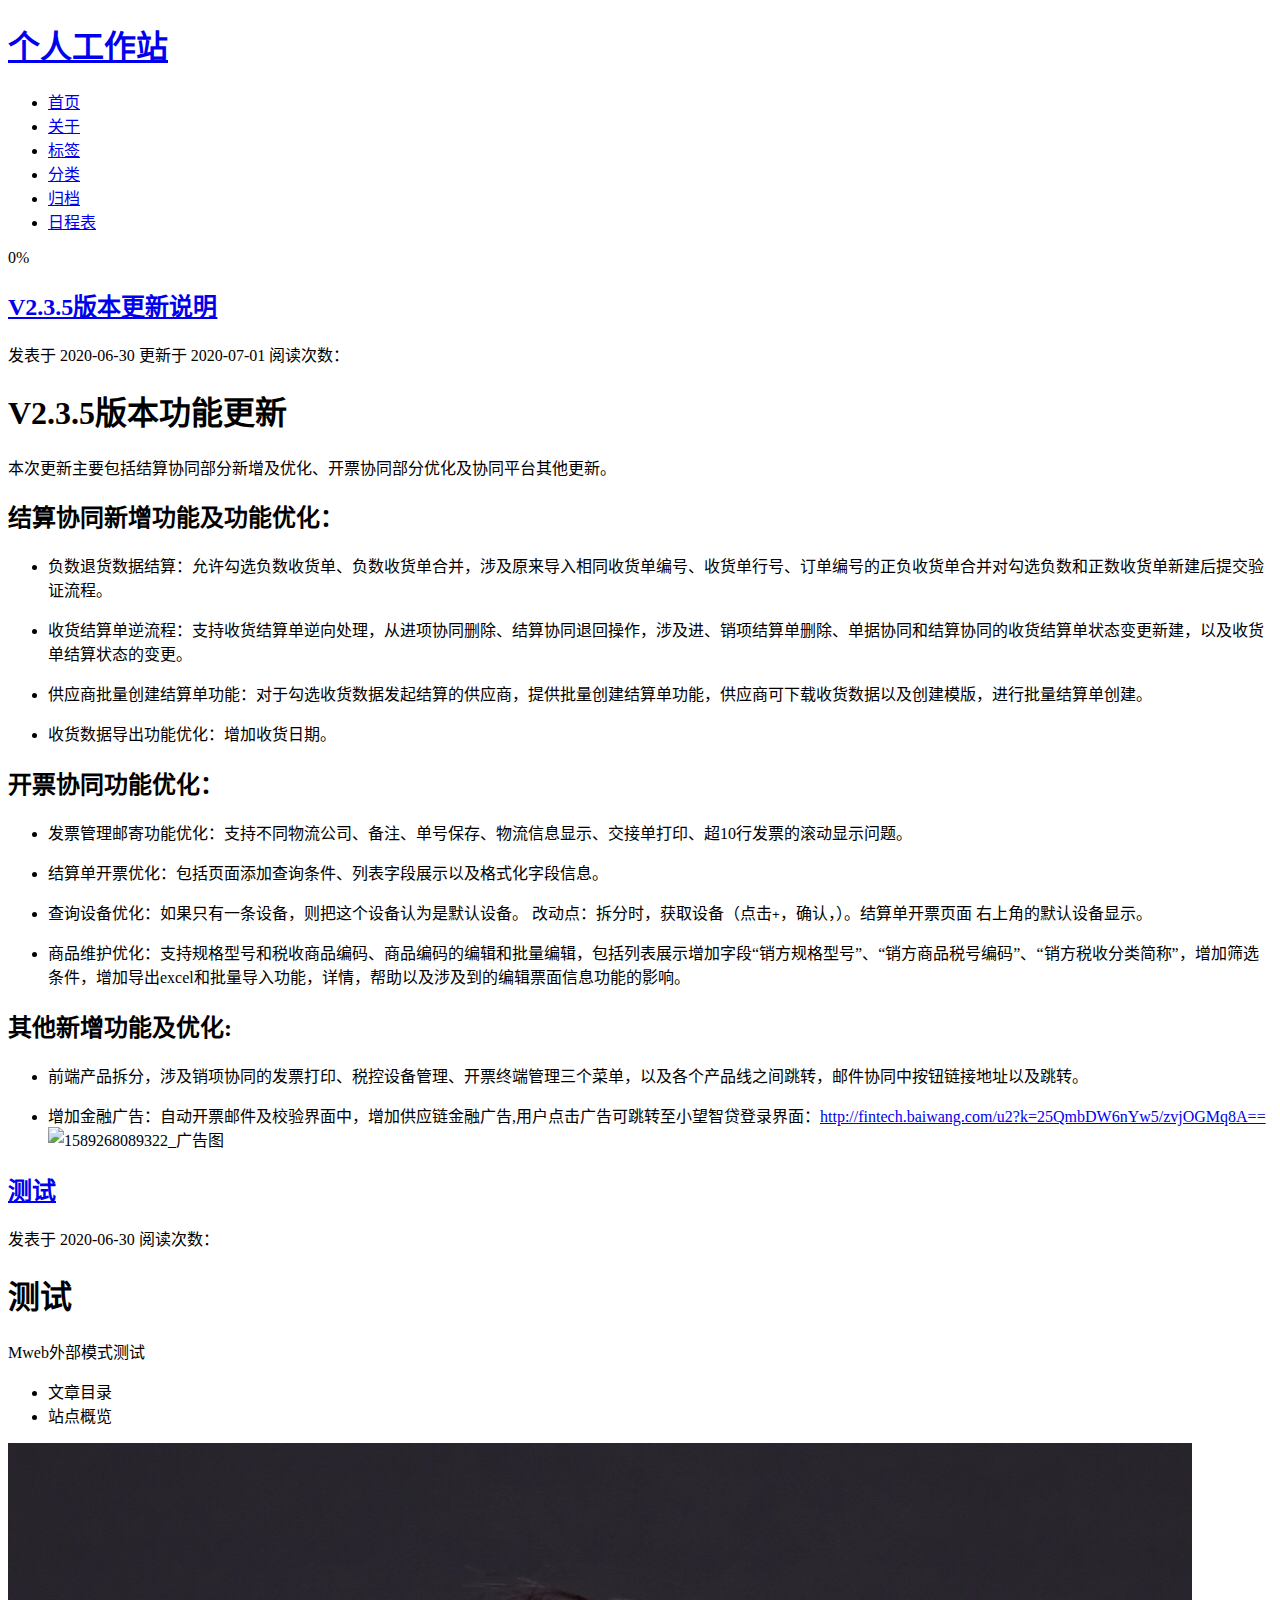
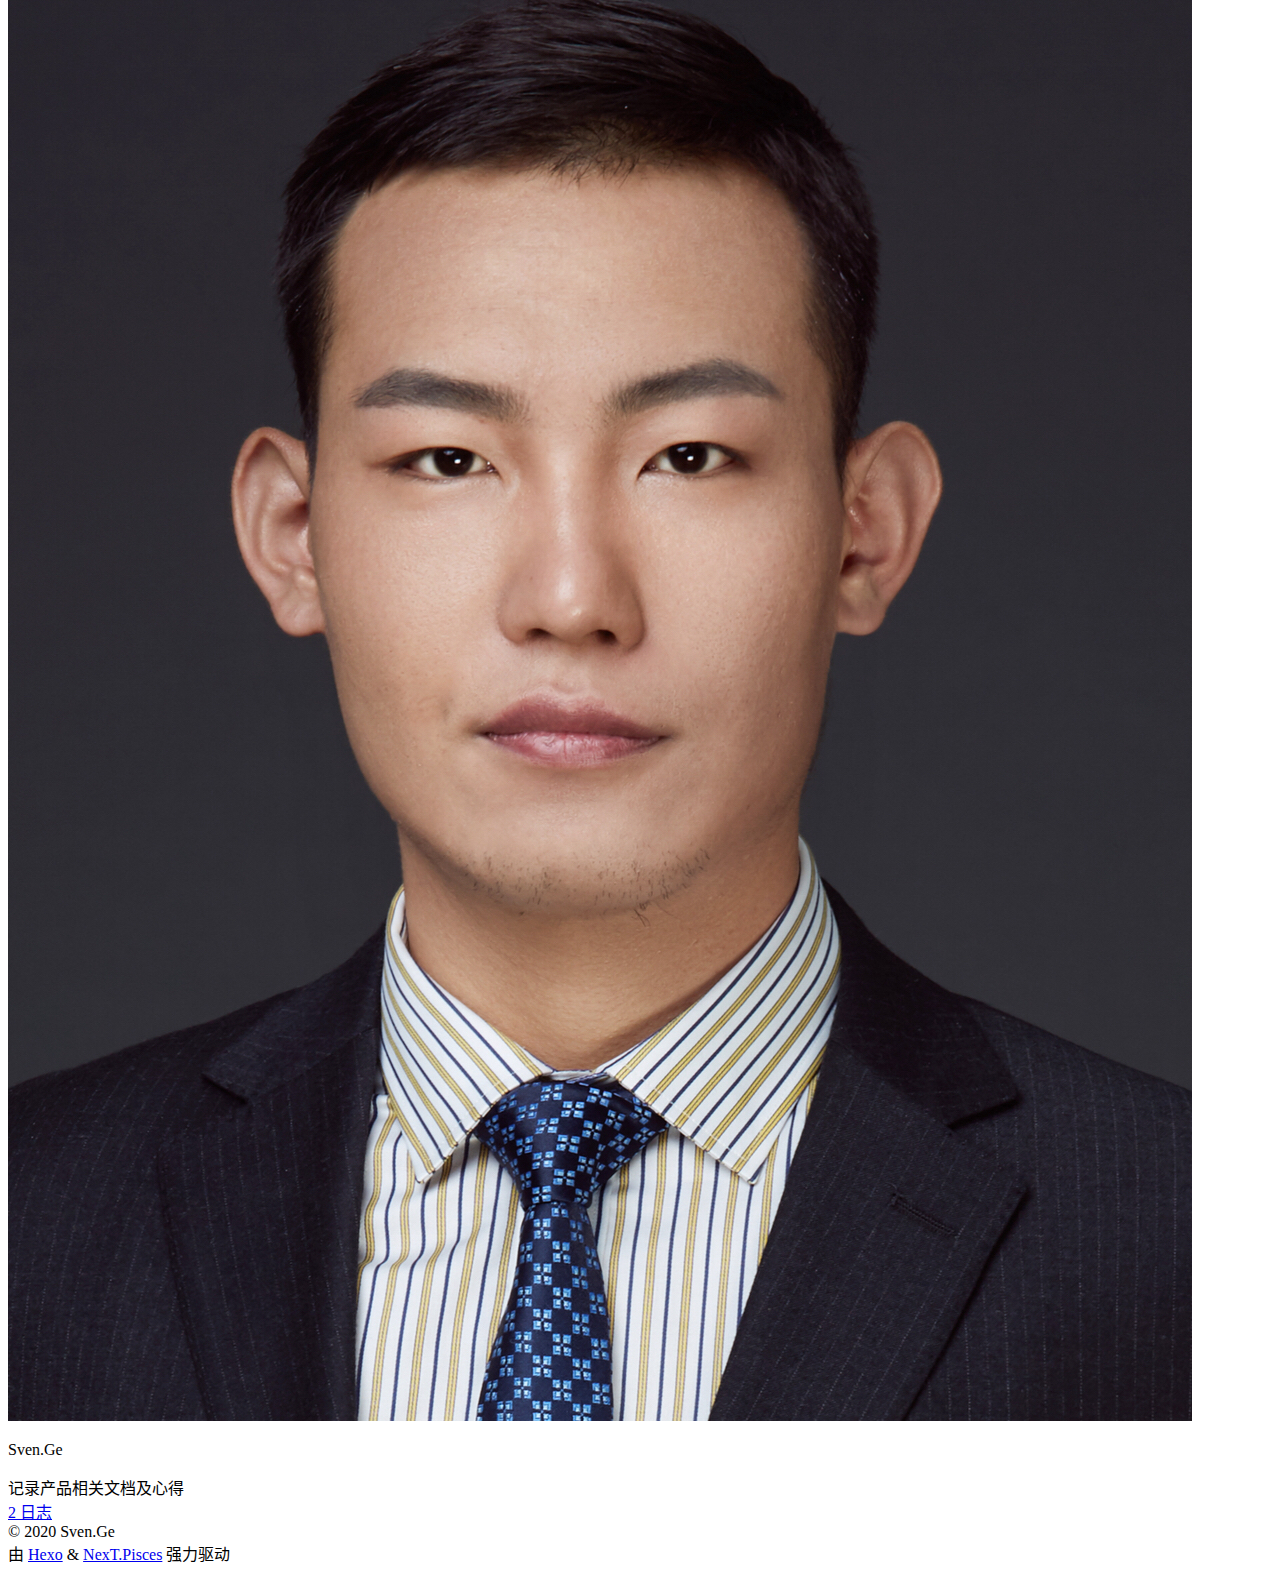
==== commit 85ac641c: "Site updated: 2020-07-01 14:17:14" ====
--- a/index.html
+++ b/index.html
@@ -179,7 +179,7 @@
     <link itemprop="mainEntityOfPage" href="http://yoursite.com/2020/06/30/V2.3.5%E7%89%88%E6%9C%AC%E6%9B%B4%E6%96%B0%E8%AF%B4%E6%98%8E/">
 
     <span hidden itemprop="author" itemscope itemtype="http://schema.org/Person">
-      <meta itemprop="image" content="/images/avatar.gif">
+      <meta itemprop="image" content="/images/avatar.png">
       <meta itemprop="name" content="Sven.Ge">
       <meta itemprop="description" content="记录产品相关文档及心得">
     </span>
@@ -277,7 +277,7 @@
     <link itemprop="mainEntityOfPage" href="http://yoursite.com/2020/06/30/%E6%B5%8B%E8%AF%95/">
 
     <span hidden itemprop="author" itemscope itemtype="http://schema.org/Person">
-      <meta itemprop="image" content="/images/avatar.gif">
+      <meta itemprop="image" content="/images/avatar.png">
       <meta itemprop="name" content="Sven.Ge">
       <meta itemprop="description" content="记录产品相关文档及心得">
     </span>
@@ -394,6 +394,8 @@
 
       <div class="site-overview-wrap sidebar-panel">
         <div class="site-author motion-element" itemprop="author" itemscope itemtype="http://schema.org/Person">
+    <img class="site-author-image" itemprop="image" alt="Sven.Ge"
+      src="/images/avatar.png">
   <p class="site-author-name" itemprop="name">Sven.Ge</p>
   <div class="site-description" itemprop="description">记录产品相关文档及心得</div>
 </div>
